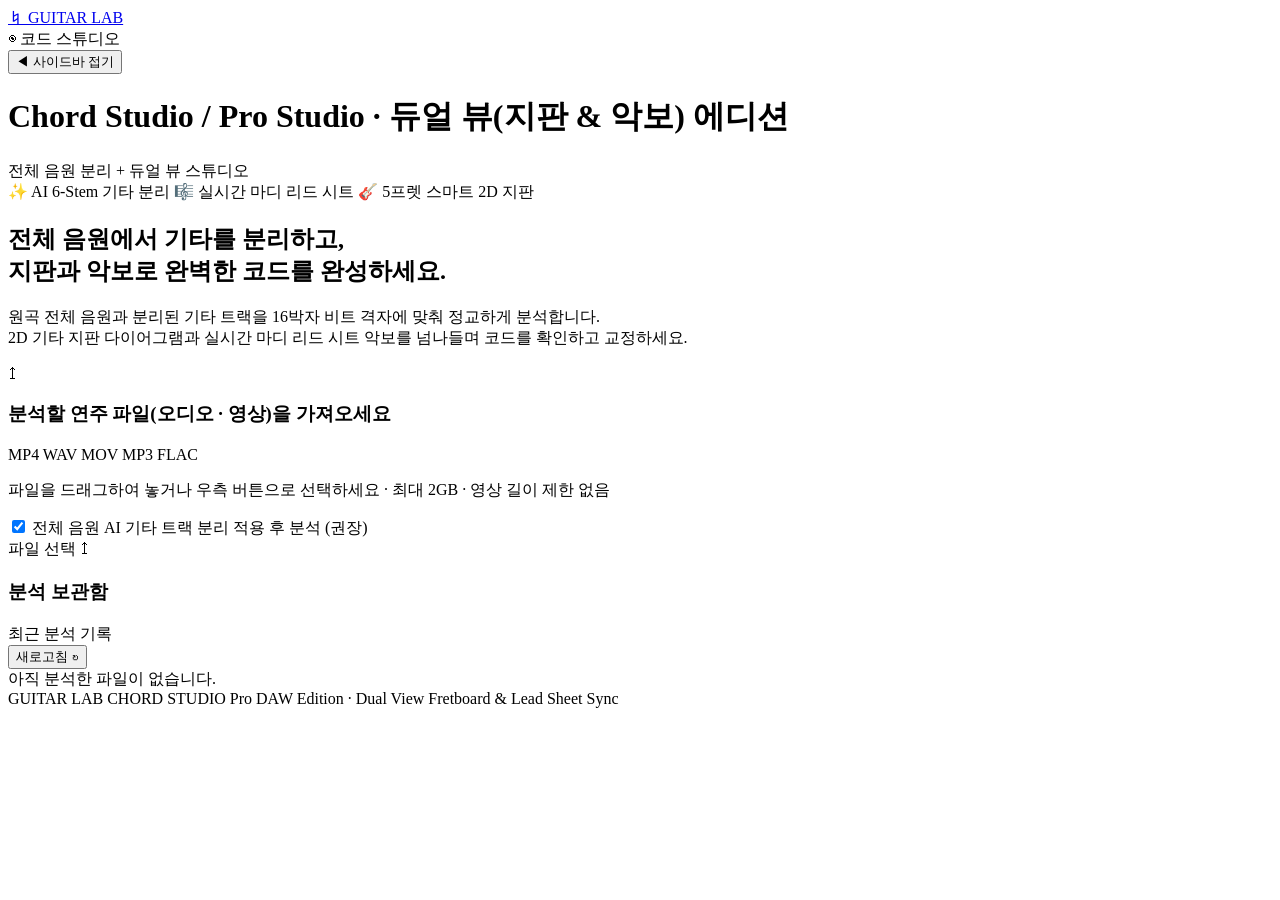
==== chord_studio_v2/static/index.html @ 8929689b "Deploy Chord Studio v2: Dual mode DAW UI, stem separation fallback, mobile responsive design, and de" ====
<!doctype html>
<html lang="ko">
<head>
<meta charset="utf-8">
<meta name="viewport" content="width=device-width,initial-scale=1">
<title>Chord Studio · Pro DAW &amp; Sheet Music Edition</title>
<link rel="stylesheet" href="/style.css?v=3">
</head>
<body>
<aside id="sidebar">
  <div class="aside-header">
    <a class="brand" href="/" aria-label="Chord Studio 홈">
      <span class="logo">♮</span>
      <span class="brand-text">GUITAR LAB</span>
    </a>
  </div>
  <div class="nav active" title="코드 스튜디오">
    <span class="nav-icon">◉</span>
    <span class="nav-text">코드 스튜디오</span>
  </div>
  <div class="aside-collapse-row">
    <button type="button" id="sidebar-toggle" class="sidebar-toggle-btn" title="사이드바 접기" aria-label="사이드바 접기">
      <span class="toggle-icon">◀</span>
      <span class="toggle-label">사이드바 접기</span>
    </button>
  </div>
</aside>
<main>
  <header class="app-header">
    <div class="app-title-group">
      <h1>Chord Studio<span> / Pro Studio · 듀얼 뷰(지판 &amp; 악보) 에디션</span></h1>
    </div>
    <span class="pill" id="mode-pill">전체 음원 분리 + 듀얼 뷰 스튜디오</span>
  </header>

  <section id="intro" class="hero-intro">
    <div class="hero-text-wrap">
      <div class="hero-badges">
        <span class="hero-badge">✨ AI 6-Stem 기타 분리</span>
        <span class="hero-badge">🎼 실시간 마디 리드 시트</span>
        <span class="hero-badge">🎸 5프렛 스마트 2D 지판</span>
      </div>
      <h2>
        전체 음원에서 기타를 분리하고,<br>
        <span class="hero-highlight">지판과 악보로 완벽한 코드</span>를 완성하세요.
      </h2>
      <p>
        원곡 전체 음원과 분리된 기타 트랙을 16박자 비트 격자에 맞춰 정교하게 분석합니다.<br>
        2D 기타 지판 다이어그램과 실시간 마디 리드 시트 악보를 넘나들며 코드를 확인하고 교정하세요.
      </p>
    </div>
    <div class="sound-art" aria-hidden="true">
      <i></i><i></i><i></i><i></i><i></i><i></i><i></i><i></i><i></i><i></i><i></i><i></i><i></i><i></i><i></i>
    </div>
  </section>

  <section class="upload" id="drop">
    <div class="upload-icon">↥</div>
    <div class="upload-center">
      <div class="upload-head-row">
        <h3>분석할 연주 파일(오디오 · 영상)을 가져오세요</h3>
        <div class="format-pills">
          <span class="f-pill">MP4</span>
          <span class="f-pill">WAV</span>
          <span class="f-pill">MOV</span>
          <span class="f-pill">MP3</span>
          <span class="f-pill">FLAC</span>
        </div>
      </div>
      <p id="file-name">파일을 드래그하여 놓거나 우측 버튼으로 선택하세요 · 최대 2GB · 영상 길이 제한 없음</p>
      <label class="inline-check" title="전체 음원에서 기타 트랙을 분리하여 분석 정확도를 높입니다">
        <input type="checkbox" id="separate-toggle" checked>
        전체 음원 AI 기타 트랙 분리 적용 후 분석 (권장)
      </label>
    </div>
    <div class="upload-actions">
      <label class="button primary upload-main-btn" for="file">
        <span>파일 선택</span> ↥
      </label>
      <input id="file" type="file" accept="audio/*,video/*" hidden>
    </div>
  </section>

  <div id="notice" role="status" aria-live="polite"></div>

  <section id="progress" hidden>
    <div class="progress-title"><strong id="progress-message">분석 대기 중</strong><span id="percent">0%</span></div>
    <progress id="bar" max="100" value="0"></progress>
    <small>전체 음원 분리 및 16박자 코드 분석이 끝나면 스튜디오 화면이 열립니다.</small>
  </section>

  <section id="workspace" hidden>
    <!-- 1. Top Transport & Controls Bar -->
    <div class="transport-bar">
      <div class="transport-meta">
        <span class="eyebrow-mini">PLAYING</span>
        <h2 id="track-name" class="track-title" title="분석 결과">분석 결과</h2>
        <div class="transport-time-group">
          <span id="clock" class="transport-clock">00:00 / 00:00</span>
          <span id="beat-position" class="transport-beat">1마디 · 1박 · 1칸</span>
        </div>
      </div>

      <div class="transport-controls">
        <div class="t-pill-group">
          <label class="t-pill" title="표기 기준">
            <span class="t-label">표기</span>
            <select id="notation" class="t-select">
              <option value="shape">운지(카포)</option>
              <option value="concert">실음(콘서트)</option>
            </select>
          </label>
          <label class="t-pill" title="카포 위치 (0~12)">
            <span class="t-label">카포</span>
            <input type="number" id="capo" class="t-input-num" min="0" max="12" value="0">
          </label>
          <label class="t-pill" title="분석 시간창">
            <span class="t-label">시간창</span>
            <select id="window" class="t-select">
              <option value="0.2">0.2초</option>
              <option value="0.4">0.4초</option>
            </select>
          </label>
        </div>

        <div class="t-pill-group">
          <label class="t-pill" title="16박자 템포 BPM">
            <span class="t-label">BPM</span>
            <input type="number" id="bpm" class="t-input-num bpm-input" min="40" max="240" step="0.5" value="120">
            <button type="button" id="bpm-auto" class="t-mini-btn" title="자동 계산된 BPM 복원">자동</button>
          </label>
          <label class="t-pill offset-pill" title="첫 박 시작점 (16분음표 미세 조절)">
            <span class="t-label">첫박 오프셋</span>
            <button type="button" id="offset-minus" class="t-mini-btn">-1칸</button>
            <input type="number" id="beat-offset" class="t-input-num offset-input" min="-5" max="120" step="0.01" value="0.00">
            <button type="button" id="offset-plus" class="t-mini-btn">+1칸</button>
            <button type="button" id="offset-auto" class="t-mini-btn">자동</button>
          </label>
        </div>
      </div>

      <div class="transport-actions">
        <button type="button" id="audio-source-btn" class="button t-btn" hidden>기타 분리 트랙 듣기 ♬</button>
        <button type="button" id="start-calibrate" class="button t-btn">지판 직접 지정 (4점) ⌖</button>
        <button type="button" id="back-home-btn" class="button t-btn outline" title="새 파일 업로드 및 메인 홈으로 돌아가기">새 파일 / 홈 ⌂</button>
      </div>
    </div>

    <!-- Hidden advanced switches (maintained for contract logic) -->
    <div id="advanced-toggles" hidden>
      <input type="checkbox" id="beat-grid" checked>
      <input type="checkbox" id="context" checked>
      <input type="checkbox" id="onset" checked>
    </div>

    <!-- Calibration Bar -->
    <div id="calibrate-bar" class="calibrate-bar" hidden>
      <div class="calibrate-steps">
        <strong id="calibrate-prompt">① 너트 위쪽(6번줄 시작점)을 영상 위에서 클릭하세요</strong>
        <small id="calibrate-help">순서: ① 너트 위(6번줄) → ② 지판 끝 위(6번줄) → ③ 지판 끝 아래(1번줄) → ④ 너트 아래(1번줄) · 4점 배치 후 점들과 [12F] 핸들을 드래그하여 미세조정 가능</small>
      </div>
      <div class="calibrate-actions">
        <label style="font-size:11px;color:#c0d2eb;display:inline-flex;align-items:center;margin-right:6px">
          프렛 수:
          <select id="total-frets" style="padding:4px 6px;margin:0 4px;background:#151c28;color:#f0f6fc;border:1px solid #32435b;border-radius:4px">
            <option value="12">12 프렛</option>
            <option value="15">15 프렛</option>
            <option value="18">18 프렛</option>
            <option value="19">19 프렛</option>
            <option value="20" selected>20 프렛</option>
            <option value="21">21 프렛</option>
            <option value="22">22 프렛</option>
            <option value="24">24 프렛</option>
          </select>
        </label>
        <label style="font-size:11px;color:#c0d2eb;display:inline-flex;align-items:center;margin-right:6px">
          프렛 투영 왜곡(k):
          <input type="range" id="fret-perspective" min="-60" max="60" value="0" step="1" style="width:70px;margin:0 4px">
          <span id="fret-persp-val" style="font-size:11px;color:#8ba3c7;display:inline-block;width:34px;text-align:right">0.00</span>
        </label>
        <button type="button" id="reset-calibrate" class="mini-button">다시 찍기</button>
        <button type="button" id="apply-calibrate" class="mini-button primary" disabled>이 지판으로 비전 분석 실행</button>
        <button type="button" id="cancel-calibrate" class="mini-button">취소</button>
      </div>
    </div>

    <!-- 2. Dual Studio Workspace Grid -->
    <div class="studio-main-grid">
      <!-- Left Column: Video Viewport -->
      <div class="player-card viewport-card">
        <div class="video-wrapper stage">
          <video id="player" controls preload="metadata" playsinline></video>
          <canvas id="vision-canvas" class="vision-canvas"></canvas>
          <div id="audio-art" aria-hidden="true"><span>♬</span><p>SEPARATED GUITAR SESSION</p></div>
          
          <!-- Ultra-Sleek Floating Pill Badge (no huge blocking box) -->
          <div class="overlay-glass-pill" id="overlay-pill">
            <small id="overlay-caption">현재 코드 후보</small>
            <strong id="overlay-chord">—</strong>
            <span id="overlay-sub">재생해서 확인하세요</span>
          </div>
        </div>
      </div>

      <!-- Right Column: Dual Mode Viewport (Fretboard & Sheet Music Switcher) -->
      <div class="detail-card dual-view-card">
        <!-- Dual Mode Viewport Switcher Tabs -->
        <div class="view-switch-nav">
          <button type="button" id="tab-inspector" class="switch-tab active" title="지판 운지 및 세부 코드 분석">
            <span class="tab-icon">🎸</span>
            <span class="tab-title">지판 운지 &amp; 분석</span>
          </button>
          <button type="button" id="tab-sheet" class="switch-tab" title="실시간 마디 리드 시트 악보 동기화">
            <span class="tab-icon">🎼</span>
            <span class="tab-title">마디 리드 시트 악보</span>
            <span class="tab-sync-badge">SYNC</span>
          </button>
        </div>

        <!-- TAB 1: Fretboard Voicing & Chord Inspector -->
        <div id="panel-inspector" class="tab-panel active">
          <!-- Unified Chord Hero & 5-Fret Voicing Card (Horizontal Layout) -->
          <div class="chord-fretboard-combo-card">
            <!-- Left: Chord Hero Info -->
            <div class="combo-hero-side">
              <div class="hero-top-row">
                <small id="state" class="hero-state">현재 코드 후보</small>
                <div id="bass-hypothesis" class="bass-badge"></div>
              </div>
              <h2 id="chord">—</h2>
              <p id="other-name">음 근거를 확인하는 중</p>
            </div>

            <!-- Right: 5-Fret Guitar Voicing Diagram -->
            <div class="combo-diagram-side">
              <div class="card-mini-head">
                <strong>5프렛 기타 운지 다이어그램</strong>
                <small id="fretboard-voicing-info">6현 표준 튜닝 (E A D G B E)</small>
              </div>
              <div class="fretboard-svg-wrap">
                <svg id="chord-fretboard-svg" viewBox="0 0 350 114" class="chord-svg"></svg>
              </div>
            </div>
          </div>

          <!-- Direct Chord Segment Editor -->
          <div id="chord-editor" class="chord-editor-modern">
            <div class="editor-head">
              <strong>선택 구간 코드 직접 수정</strong>
              <small id="edit-target-range">00:00 ~ 00:00</small>
            </div>
            <div class="editor-controls-modern">
              <select id="edit-root" title="근음 선택">
                <option value="0">C</option><option value="1">C#</option><option value="2">D</option><option value="3">D#</option>
                <option value="4">E</option><option value="5">F</option><option value="6">F#</option><option value="7">G</option>
                <option value="8">G#</option><option value="9">A</option><option value="10">A#</option><option value="11">B</option>
              </select>
              <select id="edit-quality" title="코드 종류">
                <option value="major">Major (기본)</option>
                <option value="minor">m (단조)</option>
                <option value="m7">m7</option>
                <option value="7">7</option>
                <option value="maj7">maj7</option>
                <option value="sus4">sus4</option>
                <option value="sus2">sus2</option>
                <option value="add9">add9</option>
                <option value="6">6</option>
                <option value="m6">m6</option>
                <option value="m7b5">m7b5</option>
                <option value="dim">dim</option>
                <option value="aug">aug</option>
              </select>
              <select id="edit-bass" title="분수코드 베이스음">
                <option value="">/ 베이스 없음</option>
                <option value="0">/ C</option><option value="1">/ C#</option><option value="2">/ D</option><option value="3">/ D#</option>
                <option value="4">/ E</option><option value="5">/ F</option><option value="6">/ F#</option><option value="7">/ G</option>
                <option value="8">/ G#</option><option value="9">/ A</option><option value="10">/ A#</option><option value="11">/ B</option>
              </select>
              <button type="button" id="apply-edit-btn" class="mini-button primary">구간 적용</button>
            </div>
          </div>

          <!-- Alternative Candidates Chips -->
          <details id="candidates-panel" class="candidates-collapsible" open>
            <summary class="candidate-head">
              <span class="candidate-summary-title">함께 확인할 후보 (클릭 시 즉시 적용)</span>
              <span>원클릭 교체</span>
            </summary>
            <div id="candidates" class="candidates-modern-grid"></div>
          </details>

          <!-- Vision & Skeleton Toggles -->
          <div class="view-toggles-row">
            <label class="context-toggle"><input type="checkbox" id="skeleton" checked> 손·가상 지판 격자</label>
            <label class="context-toggle"><input type="checkbox" id="vision" checked disabled> 사용자 지판 비전 가점</label>
          </div>
        </div>

        <!-- TAB 2: Realtime Lead Sheet / Chord Chart -->
        <div id="panel-sheet" class="tab-panel" hidden>
          <div class="sheet-top-meta">
            <div>
              <strong>실시간 마디 리드 시트 악보</strong>
              <small>마디를 클릭하면 해당 위치로 즉시 이동하며 편집할 수 있습니다.</small>
            </div>
            <div class="sheet-badges">
              <span class="badge-mini">4/4 리듬 슬래시</span>
              <span class="badge-mini highlight">16박자 동기화</span>
            </div>
          </div>
          <div id="lead-sheet-scroll" class="lead-sheet-scroll">
            <div id="lead-sheet-grid" class="lead-sheet-grid">
              <!-- Measures render here dynamically -->
            </div>
          </div>
        </div>
      </div>
    </div>

    <!-- 3. Bottom Dock: Full-Width DAW 16-Beat Timeline -->
    <div class="timeline-card daw-timeline-card">
      <div class="section-head daw-dock-head">
        <div class="timeline-head-info">
          <h3>코드 타임라인 · 마디/박자 눈금</h3>
          <span id="timeline-grid-info">굵은 선: 1마디(16칸) · 점선: 1박(4칸) · 구간 클릭 후 위쪽에서 코드 수정 가능</span>
        </div>
        <div class="next-preview-box">
          <small>다음 표시 후보</small>
          <strong id="next">—</strong>
        </div>
      </div>
      <div id="timeline-scroll" class="timeline-scroll">
        <div id="timeline-track" class="timeline-track">
          <div id="beat-ruler" class="beat-ruler"></div>
          <div id="timeline"></div>
          <div id="timeline-playhead" class="timeline-playhead"></div>
        </div>
      </div>
      <div class="timeline-scale"><span>00:00</span><span id="end-time"></span></div>
    </div>
  </section>

  <section class="history">
    <div class="section-head history-head">
      <div class="history-title-group">
        <h3>분석 보관함</h3>
        <span id="history-count" class="history-count-pill">최근 분석 기록</span>
      </div>
      <div class="history-actions">
        <button id="refresh" class="history-refresh-btn" title="보관함 새로고침">새로고침 ↻</button>
      </div>
    </div>
    <div id="history">아직 분석한 파일이 없습니다.</div>
  </section>

  <footer>GUITAR LAB CHORD STUDIO <span>Pro DAW Edition · Dual View Fretboard &amp; Lead Sheet Sync</span></footer>
</main>
<script src="/app.js?v=3"></script>
</body>
</html>
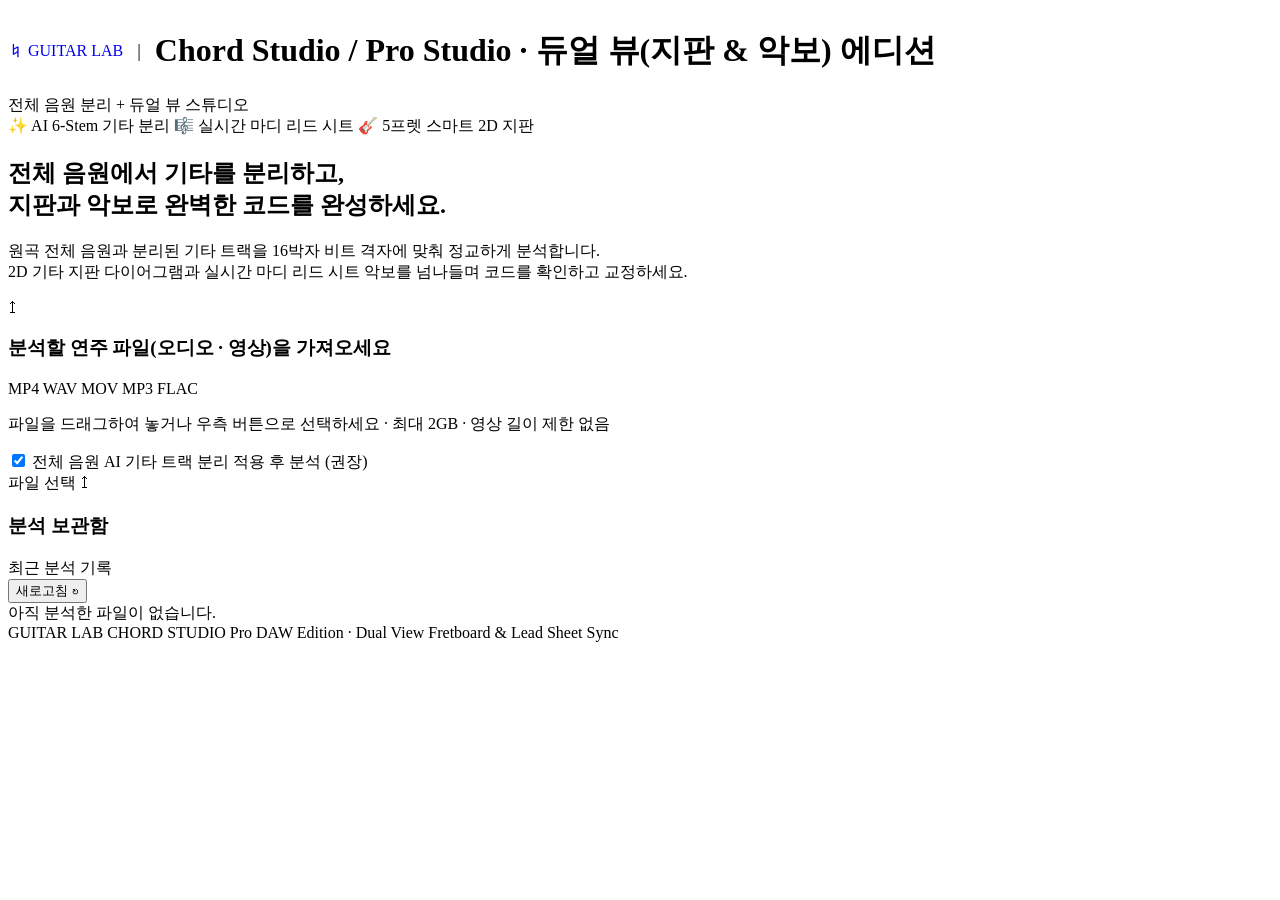
==== commit 0bcb5d0c: "Remove sidebar and expand dual-view studio to full screen width" ====
--- a/chord_studio_v2/static/index.html
+++ b/chord_studio_v2/static/index.html
@@ -4,30 +4,18 @@
 <meta charset="utf-8">
 <meta name="viewport" content="width=device-width,initial-scale=1">
 <title>Chord Studio · Pro DAW &amp; Sheet Music Edition</title>
+<link rel="icon" type="image/x-icon" href="/favicon.ico">
 <link rel="stylesheet" href="/style.css?v=3">
 </head>
 <body>
-<aside id="sidebar">
-  <div class="aside-header">
-    <a class="brand" href="/" aria-label="Chord Studio 홈">
-      <span class="logo">♮</span>
-      <span class="brand-text">GUITAR LAB</span>
-    </a>
-  </div>
-  <div class="nav active" title="코드 스튜디오">
-    <span class="nav-icon">◉</span>
-    <span class="nav-text">코드 스튜디오</span>
-  </div>
-  <div class="aside-collapse-row">
-    <button type="button" id="sidebar-toggle" class="sidebar-toggle-btn" title="사이드바 접기" aria-label="사이드바 접기">
-      <span class="toggle-icon">◀</span>
-      <span class="toggle-label">사이드바 접기</span>
-    </button>
-  </div>
-</aside>
 <main>
   <header class="app-header">
-    <div class="app-title-group">
+    <div class="app-title-group" style="display: flex; align-items: center; gap: 14px;">
+      <a class="brand" href="/" aria-label="Chord Studio 홈" style="text-decoration: none;">
+        <span class="logo">♮</span>
+        <span class="brand-text">GUITAR LAB</span>
+      </a>
+      <span style="color: var(--muted); font-size: 18px; font-weight: 300;">|</span>
       <h1>Chord Studio<span> / Pro Studio · 듀얼 뷰(지판 &amp; 악보) 에디션</span></h1>
     </div>
     <span class="pill" id="mode-pill">전체 음원 분리 + 듀얼 뷰 스튜디오</span>
@@ -193,11 +181,11 @@
           <canvas id="vision-canvas" class="vision-canvas"></canvas>
           <div id="audio-art" aria-hidden="true"><span>♬</span><p>SEPARATED GUITAR SESSION</p></div>
           
-          <!-- Ultra-Sleek Floating Pill Badge (no huge blocking box) -->
-          <div class="overlay-glass-pill" id="overlay-pill">
-            <small id="overlay-caption">현재 코드 후보</small>
+          <!-- Ultra-Sleek Floating Pure Chord Badge -->
+          <div class="overlay-glass-pill" id="overlay-pill" style="display:none">
+            <small id="overlay-caption" hidden></small>
             <strong id="overlay-chord">—</strong>
-            <span id="overlay-sub">재생해서 확인하세요</span>
+            <span id="overlay-sub" hidden></span>
           </div>
         </div>
       </div>
